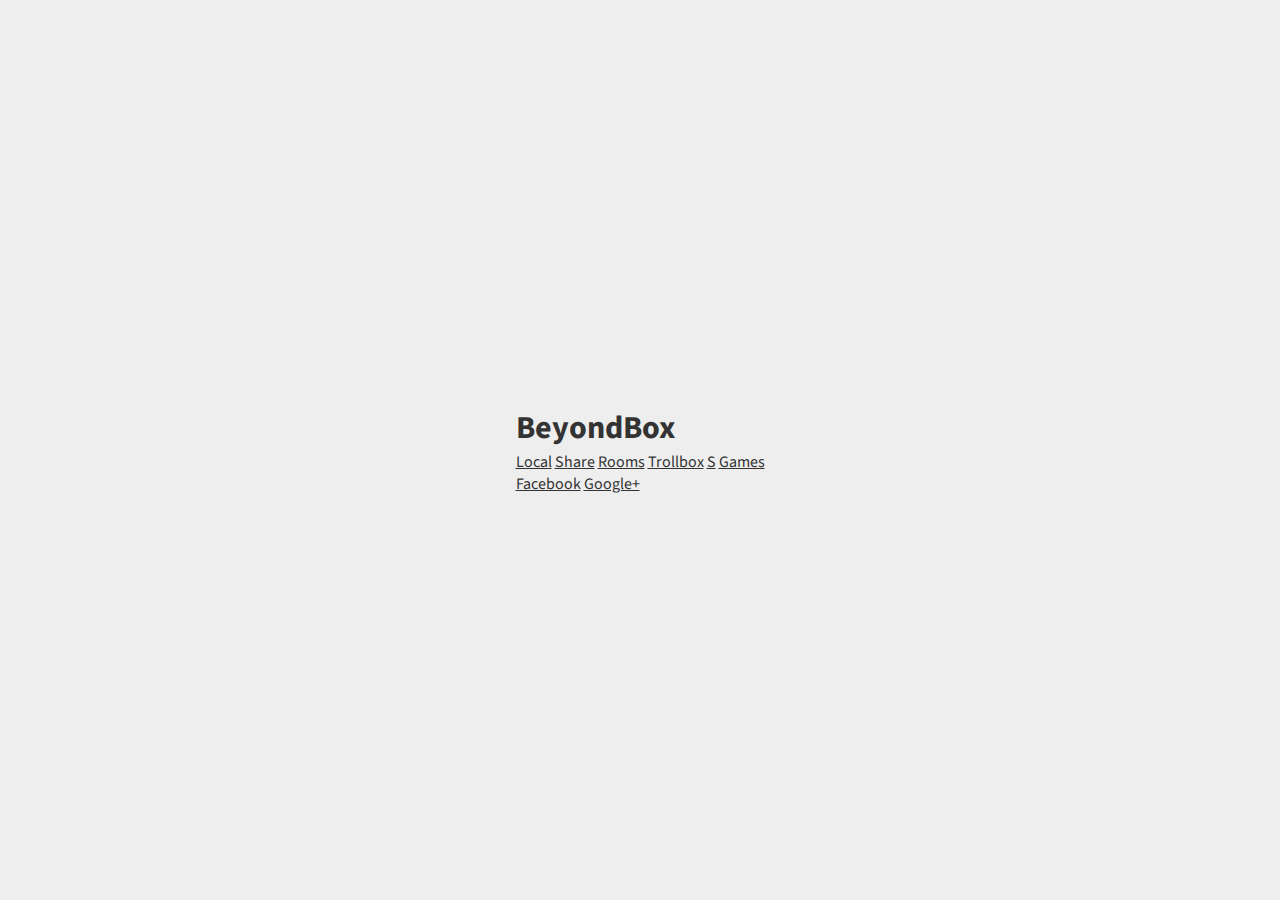
==== index.html @ 73b8edb3 "homepage" ====
<!DOCTYPE html>
<html>
	<head>
		<title>BeyondBox.net</title>
		<meta name="viewport" content="width=device-width, initial-scale=1">
		<link href='http://fonts.googleapis.com/css?family=Source+Sans+Pro:300' rel='stylesheet' type='text/css'>
		<style>
			* {
				-moz-box-sizing: border-box;
				-webkit-box-sizing: border-box;
				box-sizing: border-box;
				padding: 0;
				margin: 0;
				font-family: 'Source Sans Pro', sans-serif;
				color: #333;
			}
			html,body,#MainContainer{
				width: 100%;
				height: 100%;
				background-color: #eee;
			}
			#MainContainer{
				display: flex;
				align-items: center;
				justify-content: center;
			}
			.column a{
				color: inherit;
			}
		</style>
	</head>
	<body>
		<div id="MainContainer">
			<div id="FloatingBox">
				<h1>BeyondBox</h1>
				<div class="lists">
					<div class="column">
						<a href="//beyondbox.net/local">Local</a>
						<a href="//beyondbox.net/share">Share</a>
						<a href="//beyondbox.net/beta/rooms">Rooms</a>
						<a href="//trollbox.beyondbox.net/">Trollbox</a>
						<a href="/screaming">S</a>
						<a href="//beyondbox.net/games">Games</a>
					</div>
					<div class="column">
						<a href="https://www.facebook.com/BeyondBoxNet-152230014825436/">Facebook</a>
						<a href="https://plus.google.com/112398538714422282875">Google+</a>
					</div>
				</div>
			</div>
		</div>
		<script>
			(function(i,s,o,g,r,a,m){i['GoogleAnalyticsObject']=r;i[r]=i[r]||function(){
			(i[r].q=i[r].q||[]).push(arguments)},i[r].l=1*new Date();a=s.createElement(o),
			m=s.getElementsByTagName(o)[0];a.async=1;a.src=g;m.parentNode.insertBefore(a,m)
			})(window,document,'script','https://www.google-analytics.com/analytics.js','ga');

			ga('create', 'UA-21009144-1', 'auto');
			ga('send', 'pageview');
		</script>
	</body>
</html>
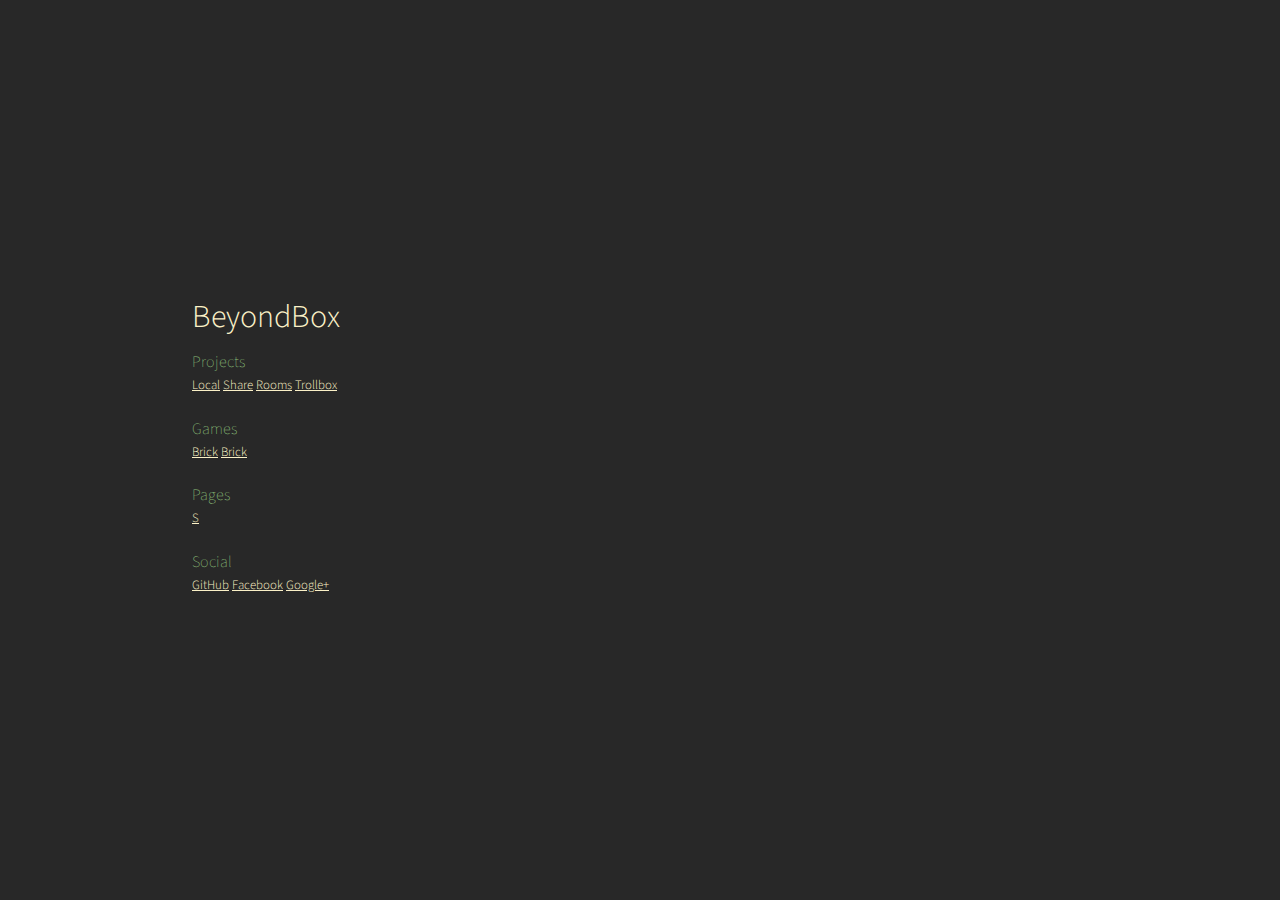
==== commit 585f00b4: "games and homepage" ====
--- a/index.html
+++ b/index.html
@@ -3,7 +3,7 @@
 	<head>
 		<title>BeyondBox.net</title>
 		<meta name="viewport" content="width=device-width, initial-scale=1">
-		<link href='http://fonts.googleapis.com/css?family=Source+Sans+Pro:300' rel='stylesheet' type='text/css'>
+		<link href='http://fonts.googleapis.com/css?family=Source+Sans+Pro:300,100' rel='stylesheet' type='text/css'>
 		<style>
 			* {
 				-moz-box-sizing: border-box;
@@ -12,21 +12,31 @@
 				padding: 0;
 				margin: 0;
 				font-family: 'Source Sans Pro', sans-serif;
-				color: #333;
+				color: #fbf1c7;
+                font-weight: 300;
 			}
 			html,body,#MainContainer{
 				width: 100%;
 				height: 100%;
-				background-color: #eee;
+				background-color: #282828;
 			}
 			#MainContainer{
 				display: flex;
 				align-items: center;
-				justify-content: center;
+				justify-content: flex-start;
+                padding-left: 15%;
 			}
-			.column a{
-				color: inherit;
+            section{
+                padding: .7rem 0;
+            }
+			h2{
+				color: #8ec07c;
+                font-size: 1em;
+                font-weight: 100;
 			}
+            a{
+                font-size: .8em;
+            }
 		</style>
 	</head>
 	<body>
@@ -34,18 +44,28 @@
 			<div id="FloatingBox">
 				<h1>BeyondBox</h1>
 				<div class="lists">
-					<div class="column">
+					<section>
+                        <h2>Projects</h2>
 						<a href="//beyondbox.net/local">Local</a>
 						<a href="//beyondbox.net/share">Share</a>
 						<a href="//beyondbox.net/beta/rooms">Rooms</a>
 						<a href="//trollbox.beyondbox.net/">Trollbox</a>
-						<a href="/screaming">S</a>
-						<a href="//beyondbox.net/games">Games</a>
-					</div>
-					<div class="column">
+					</section>
+                    <section>
+                        <h2>Games</h2>
+                        <a href="#">Brick</a>
+                        <a href="#">Brick</a>
+                    </section>
+                    <section>
+                        <h2>Pages</h2>
+                        <a href="/screaming">S</a>
+                    </section>
+					<section>
+                        <h2>Social</h2>
+                        <a href="https://www.github.com/mikeymaxdb/">GitHub</a>
 						<a href="https://www.facebook.com/BeyondBoxNet-152230014825436/">Facebook</a>
 						<a href="https://plus.google.com/112398538714422282875">Google+</a>
-					</div>
+					</section>
 				</div>
 			</div>
 		</div>
@@ -59,4 +79,4 @@
 			ga('send', 'pageview');
 		</script>
 	</body>
-</html>+</html>
